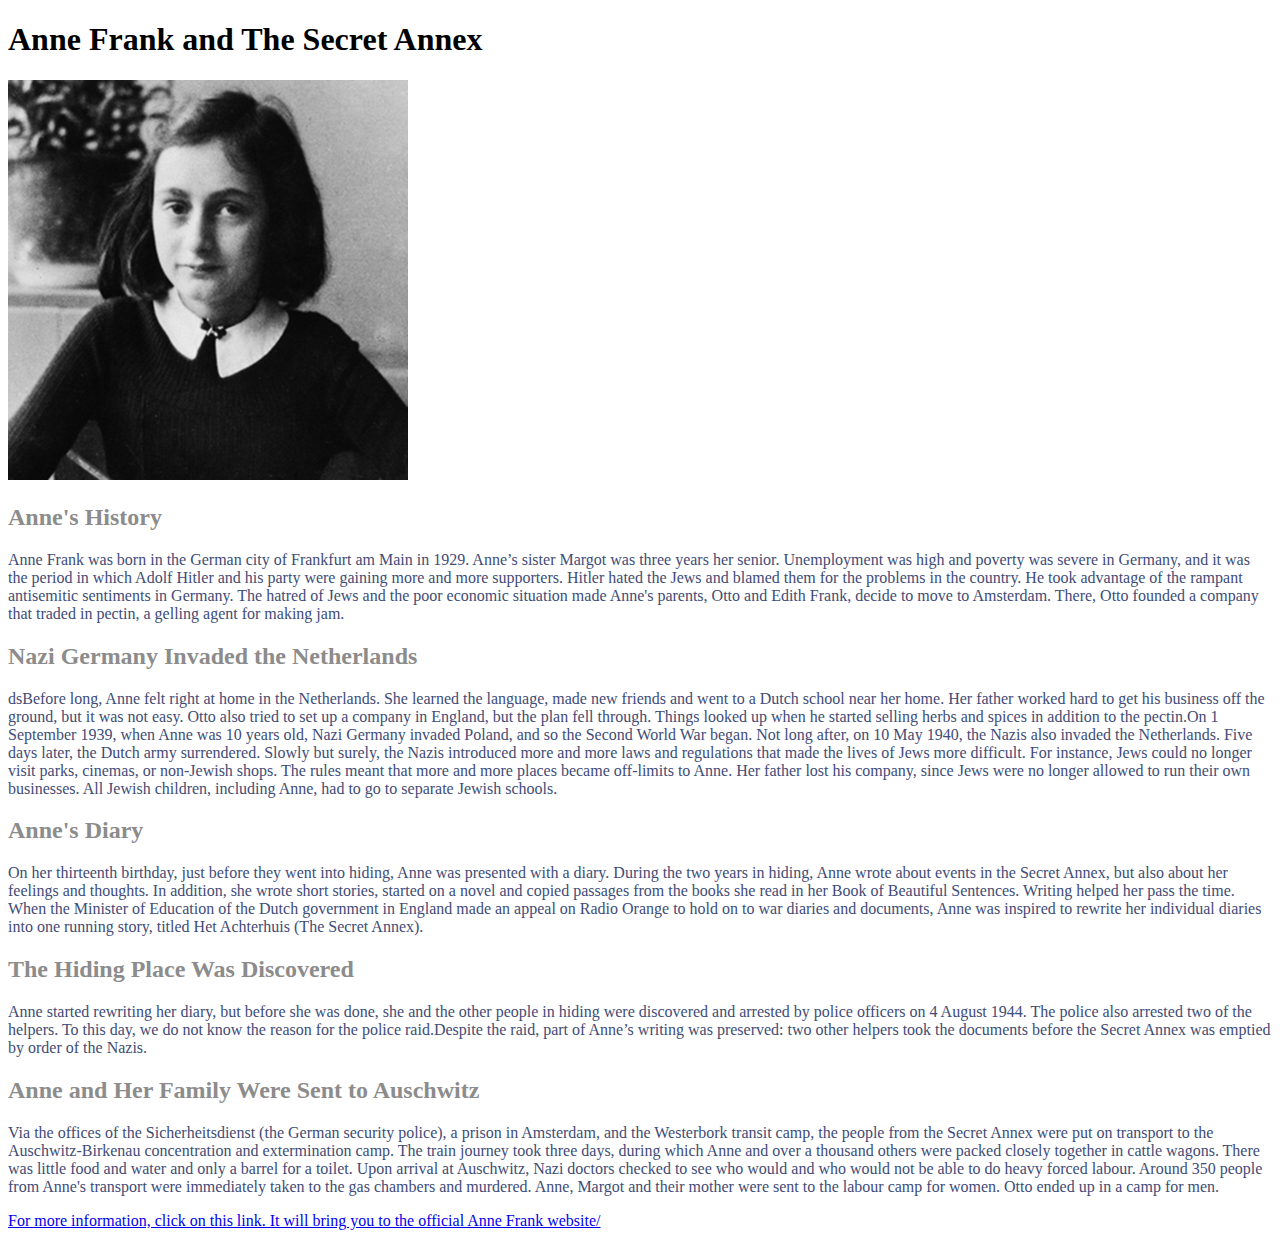
==== index.html @ 0655cc35 "added index file" ====
<!DOCTYPE html>
<html>
<head>
	<title>Who was Anne Frank- The Anne Frank Annex</title>
	<style>
		p {color:#414C77;}
		h1 {color:#000000;}
		h2 {color:#8C8C8C;}
	</style>
</head>
<body>
	<h1> Anne Frank and The Secret Annex </h1>

	<img src="annefrank.jpg" alt="annefrank.jpg" width="400" height="400"

	<p><h2> Anne's History </h2></p>
	<p> Anne Frank was born in the German city of Frankfurt am Main in 1929. Anne’s sister Margot was three years her senior. Unemployment was high and poverty was severe in Germany, and it was the period in which Adolf Hitler and his party were gaining more and more supporters. Hitler hated the Jews and blamed them for the problems in the country. He took advantage of the rampant antisemitic sentiments in Germany. The hatred of Jews and the poor economic situation made Anne's parents, Otto and Edith Frank, decide to move to Amsterdam. There, Otto founded a company that traded in pectin, a gelling agent for making jam.</p>

	<p><h2> Nazi Germany Invaded the Netherlands </h2></p>
	<p> dsBefore long, Anne felt right at home in the Netherlands. She learned the language, made new friends and went to a Dutch school near her home. Her father worked hard to get his business off the ground, but it was not easy.  Otto also tried to set up a company in England, but the plan fell through. Things looked up when he started selling herbs and spices in addition to the pectin.On 1 September 1939, when Anne was 10 years old, Nazi Germany invaded Poland, and so the Second World War began. Not long after, on 10 May 1940, the Nazis also invaded the Netherlands. Five days later, the Dutch army surrendered. Slowly but surely, the Nazis introduced more and more laws and regulations that made the lives of Jews more difficult. For instance, Jews could no longer visit parks, cinemas, or non-Jewish shops. The rules meant that more and more places became off-limits to Anne. Her father lost his company, since Jews were no longer allowed to run their own businesses. All Jewish children, including Anne, had to go to separate Jewish schools.

 <p><h2> Anne's Diary </h2></p>
 <p> On her thirteenth birthday, just before they went into hiding, Anne was presented with a diary. During the two years in hiding, Anne wrote about events in the Secret Annex, but also about her feelings and thoughts. In addition, she wrote short stories, started on a novel and copied passages from the books she read in her Book of Beautiful Sentences. Writing helped her pass the time. When the Minister of Education of the Dutch government in England made an appeal on Radio Orange to hold on to war diaries and documents, Anne was inspired to rewrite her individual diaries into one running story, titled Het Achterhuis (The Secret Annex). </p>

 <p><h2> The Hiding Place Was Discovered </h2></p>
 <p> Anne started rewriting her diary, but before she was done, she and the other people in hiding were discovered and arrested by police officers on 4 August 1944. The police also arrested two of the helpers. To this day, we do not know the reason for the police raid.Despite the raid, part of Anne’s writing was preserved: two other helpers took the documents before the Secret Annex was emptied by order of the Nazis. </p>

<p><h2> Anne and Her Family Were Sent to Auschwitz</h2></p>
<p> Via the offices of the Sicherheitsdienst (the German security police), a prison in Amsterdam, and the Westerbork transit camp, the people from the Secret Annex were put on transport to the Auschwitz-Birkenau concentration and extermination camp. The train journey took three days, during which Anne and over a thousand others were packed closely together in cattle wagons. There was little food and water and only a barrel for a toilet. Upon arrival at Auschwitz, Nazi doctors checked to see who would and who would not be able to do heavy forced labour. Around 350 people from Anne's transport were immediately taken to the gas chambers and murdered. Anne, Margot and their mother were sent to the labour camp for women. Otto ended up in a camp for men. </p>

<a href="https://www.annefrank.org/en/anne-frank/who-was-anne-frank/"> For more information, click on this link. It will bring you to the official Anne Frank website/</a>


</body>
</html>
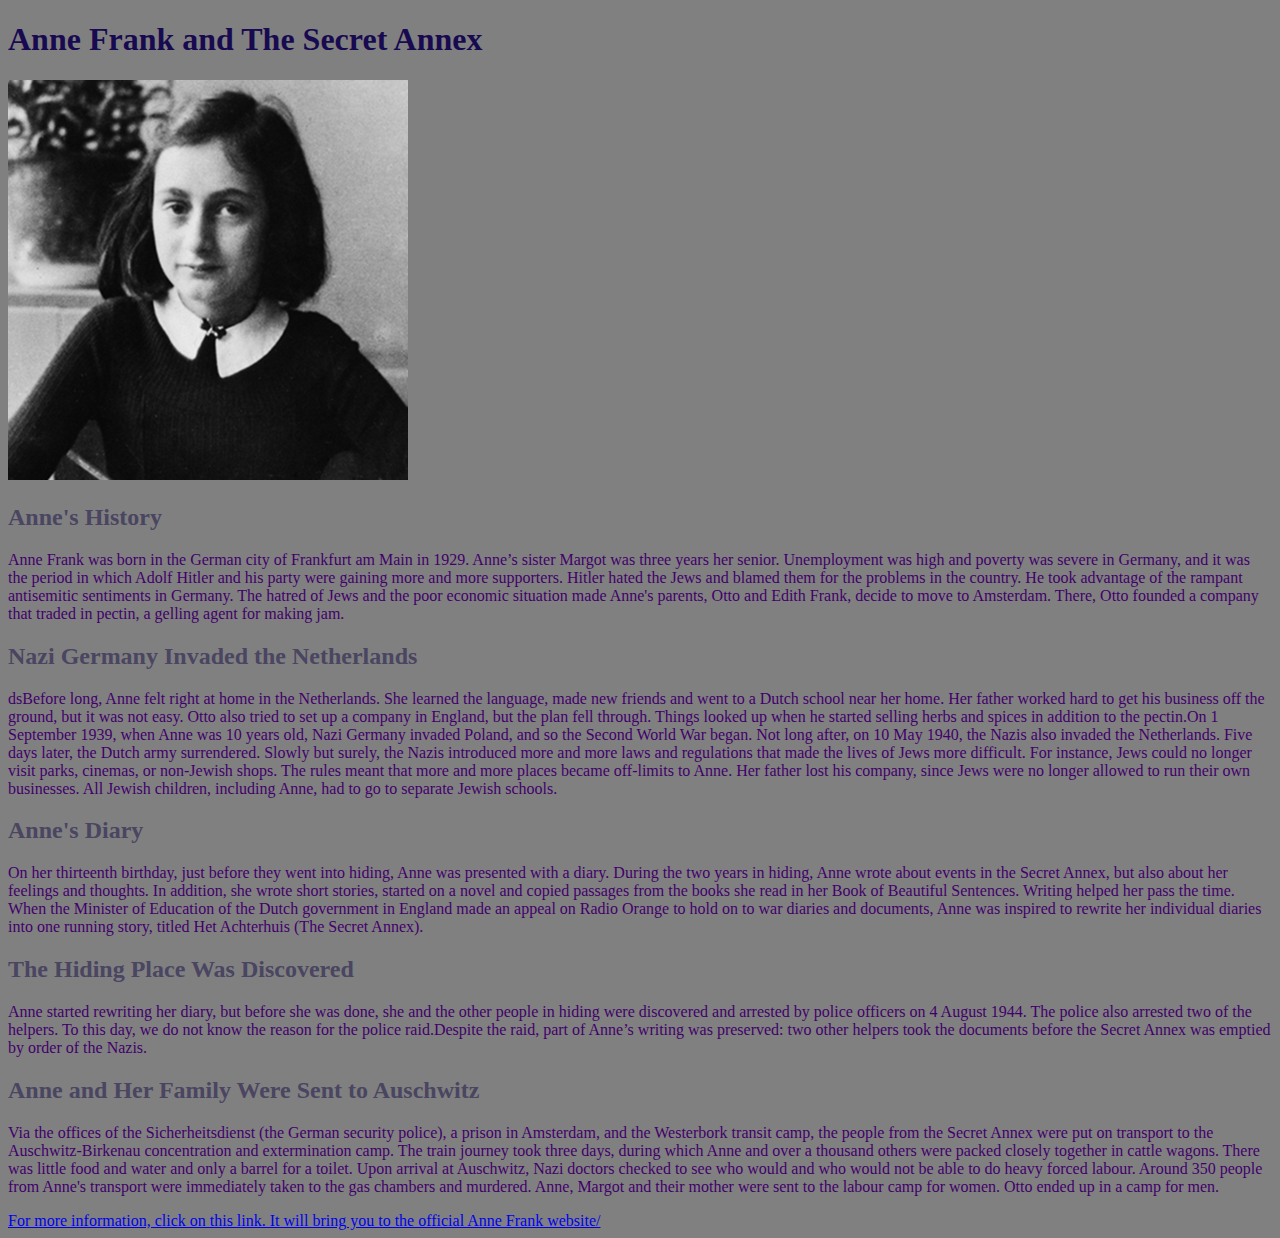
==== commit 19493928: "added index file" ====
--- a/index.html
+++ b/index.html
@@ -2,11 +2,7 @@
 <html>
 <head>
 	<title>Who was Anne Frank- The Anne Frank Annex</title>
-	<style>
-		p {color:#414C77;}
-		h1 {color:#000000;}
-		h2 {color:#8C8C8C;}
-	</style>
+<link rel="stylesheet" type="text/css" href="mystyle.css">
 </head>
 <body>
 	<h1> Anne Frank and The Secret Annex </h1>
--- a/mystyle.css
+++ b/mystyle.css
@@ -0,0 +1,4 @@
+h1 {color:#180A50;}
+h2 {color:#4A4561;}
+p {color:#42006B;}
+body {background-color: grey;}
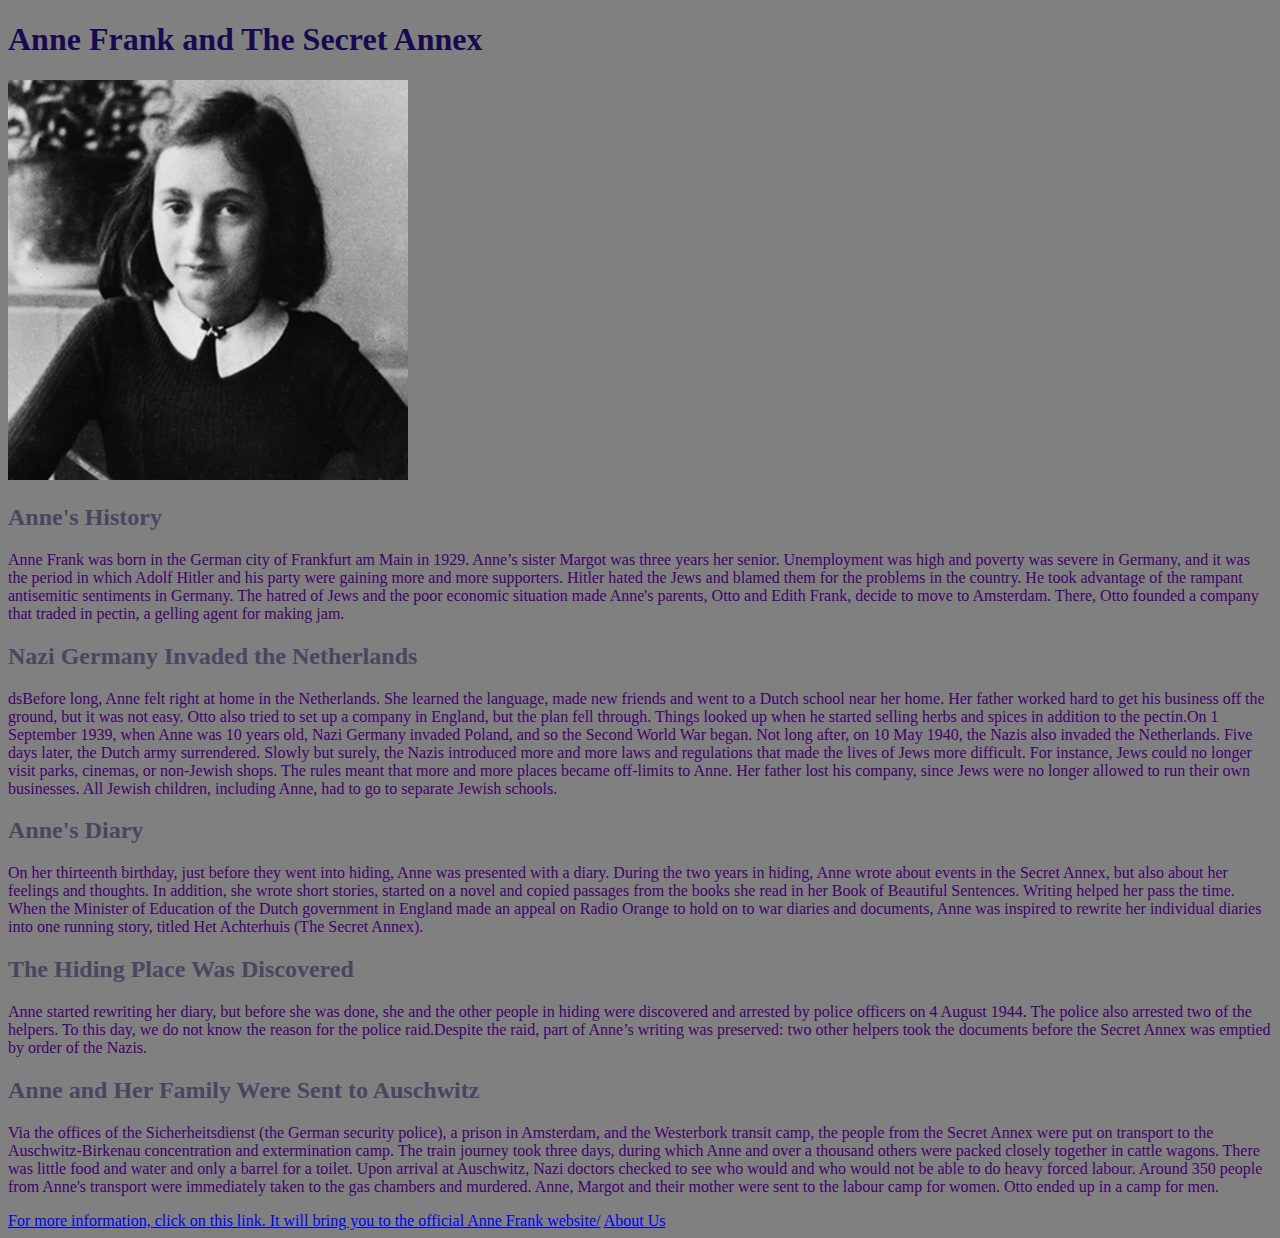
==== commit 6801639b: "added index file" ====
--- a/index.html
+++ b/index.html
@@ -7,7 +7,7 @@
 <body>
 	<h1> Anne Frank and The Secret Annex </h1>
 
-	<img src="annefrank.jpg" alt="annefrank.jpg" width="400" height="400"
+	<img src="annefrank.jpg" alt="annefrank.jpg" width="400" height="400">
 
 	<p><h2> Anne's History </h2></p>
 	<p> Anne Frank was born in the German city of Frankfurt am Main in 1929. Anne’s sister Margot was three years her senior. Unemployment was high and poverty was severe in Germany, and it was the period in which Adolf Hitler and his party were gaining more and more supporters. Hitler hated the Jews and blamed them for the problems in the country. He took advantage of the rampant antisemitic sentiments in Germany. The hatred of Jews and the poor economic situation made Anne's parents, Otto and Edith Frank, decide to move to Amsterdam. There, Otto founded a company that traded in pectin, a gelling agent for making jam.</p>
@@ -26,6 +26,8 @@
 
 <a href="https://www.annefrank.org/en/anne-frank/who-was-anne-frank/"> For more information, click on this link. It will bring you to the official Anne Frank website/</a>
 
+<a href="aboutus.html">About Us</a>
+
 
 </body>
 </html>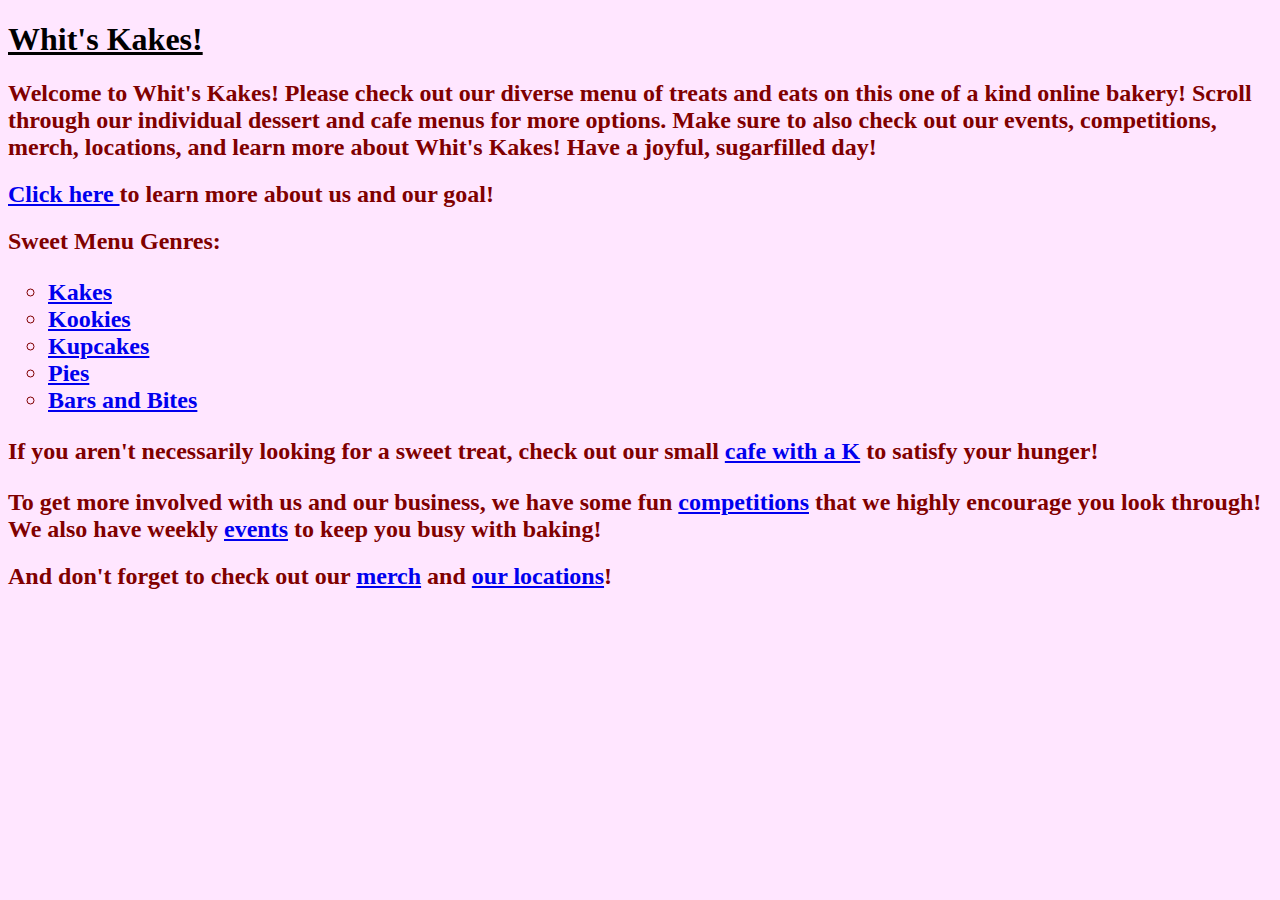
==== commit 6ea44f57: "Add files via upload" ====
--- a/index.html
+++ b/index.html
@@ -1,33 +1,32 @@
+
 <!DOCTYPE html>
 <html>
 <head>
-	<title>Who was Anne Frank- The Anne Frank Annex</title>
-<link rel="stylesheet" type="text/css" href="mystyle.css">
+	<title> Whit's Kakes </title>
+	<link rel="stylesheet" type="text/css" href="style.css">
 </head>
 <body>
-	<h1> Anne Frank and The Secret Annex </h1>
 
-	<img src="annefrank.jpg" alt="annefrank.jpg" width="400" height="400">
+<h1><u> Whit's Kakes! </u></h1>
 
-	<p><h2> Anne's History </h2></p>
-	<p> Anne Frank was born in the German city of Frankfurt am Main in 1929. Anne’s sister Margot was three years her senior. Unemployment was high and poverty was severe in Germany, and it was the period in which Adolf Hitler and his party were gaining more and more supporters. Hitler hated the Jews and blamed them for the problems in the country. He took advantage of the rampant antisemitic sentiments in Germany. The hatred of Jews and the poor economic situation made Anne's parents, Otto and Edith Frank, decide to move to Amsterdam. There, Otto founded a company that traded in pectin, a gelling agent for making jam.</p>
+<p>
+	<h2> Welcome to Whit's Kakes! Please check out our diverse menu of treats and eats on this one of a kind online bakery! Scroll through our individual dessert and cafe menus for more options. Make sure to also check out our events, competitions, merch, locations, and learn more about Whit's Kakes! Have a joyful, sugarfilled day! </h2></p>
 
-	<p><h2> Nazi Germany Invaded the Netherlands </h2></p>
-	<p> dsBefore long, Anne felt right at home in the Netherlands. She learned the language, made new friends and went to a Dutch school near her home. Her father worked hard to get his business off the ground, but it was not easy.  Otto also tried to set up a company in England, but the plan fell through. Things looked up when he started selling herbs and spices in addition to the pectin.On 1 September 1939, when Anne was 10 years old, Nazi Germany invaded Poland, and so the Second World War began. Not long after, on 10 May 1940, the Nazis also invaded the Netherlands. Five days later, the Dutch army surrendered. Slowly but surely, the Nazis introduced more and more laws and regulations that made the lives of Jews more difficult. For instance, Jews could no longer visit parks, cinemas, or non-Jewish shops. The rules meant that more and more places became off-limits to Anne. Her father lost his company, since Jews were no longer allowed to run their own businesses. All Jewish children, including Anne, had to go to separate Jewish schools.
+<h2> <a href="actualaboutus.html"> Click here </a> to learn more about us and our goal! </h2></p>
 
- <p><h2> Anne's Diary </h2></p>
- <p> On her thirteenth birthday, just before they went into hiding, Anne was presented with a diary. During the two years in hiding, Anne wrote about events in the Secret Annex, but also about her feelings and thoughts. In addition, she wrote short stories, started on a novel and copied passages from the books she read in her Book of Beautiful Sentences. Writing helped her pass the time. When the Minister of Education of the Dutch government in England made an appeal on Radio Orange to hold on to war diaries and documents, Anne was inspired to rewrite her individual diaries into one running story, titled Het Achterhuis (The Secret Annex). </p>
+	<h2> Sweet Menu Genres:
+<ul style="list-style-type: circle">
+	 <li> <a href="aboutus.html"> Kakes </a></li>
+	 <li> <a href="products.html"> Kookies </a></li>
+		<li> <a href="Kupcakes.html"> Kupcakes </a></li>
+<li> <a href="pies.html"> Pies </a> </li>
+<li> <a href="barsandbites.html"> Bars and Bites </a></li></ul></h2>
 
- <p><h2> The Hiding Place Was Discovered </h2></p>
- <p> Anne started rewriting her diary, but before she was done, she and the other people in hiding were discovered and arrested by police officers on 4 August 1944. The police also arrested two of the helpers. To this day, we do not know the reason for the police raid.Despite the raid, part of Anne’s writing was preserved: two other helpers took the documents before the Secret Annex was emptied by order of the Nazis. </p>
+<p><h2> If you aren't necessarily looking for a sweet treat, check out our small <a href="kafe.html"> cafe with a K</a> to satisfy your hunger! 
 
-<p><h2> Anne and Her Family Were Sent to Auschwitz</h2></p>
-<p> Via the offices of the Sicherheitsdienst (the German security police), a prison in Amsterdam, and the Westerbork transit camp, the people from the Secret Annex were put on transport to the Auschwitz-Birkenau concentration and extermination camp. The train journey took three days, during which Anne and over a thousand others were packed closely together in cattle wagons. There was little food and water and only a barrel for a toilet. Upon arrival at Auschwitz, Nazi doctors checked to see who would and who would not be able to do heavy forced labour. Around 350 people from Anne's transport were immediately taken to the gas chambers and murdered. Anne, Margot and their mother were sent to the labour camp for women. Otto ended up in a camp for men. </p>
+<p><h2> To get more involved with us and our business, we have some fun <a href="competitions.html">competitions</a> that we highly encourage you look through! We also have weekly <a href="events.html">events</a> to keep you busy with baking! </h2></p>
 
-<a href="https://www.annefrank.org/en/anne-frank/who-was-anne-frank/"> For more information, click on this link. It will bring you to the official Anne Frank website/</a>
-
-<a href="aboutus.html">About Us</a>
-
+<p><h2> And don't forget to check out our <a href="merch.html">merch</a> and <a href="locations.html">our locations</a>! </h2></p>
 
 </body>
 </html>--- a/style.css
+++ b/style.css
@@ -0,0 +1,5 @@
+body {background-color: #ffe6ff}
+h1 {color: #000000; font-family: Verdana}
+h2 {color: #800000; font-family: Tahoma}
+p {color: #FF0000; font-family: Garamond}
+h3 {color: #000000; font-family: Ariel;}
